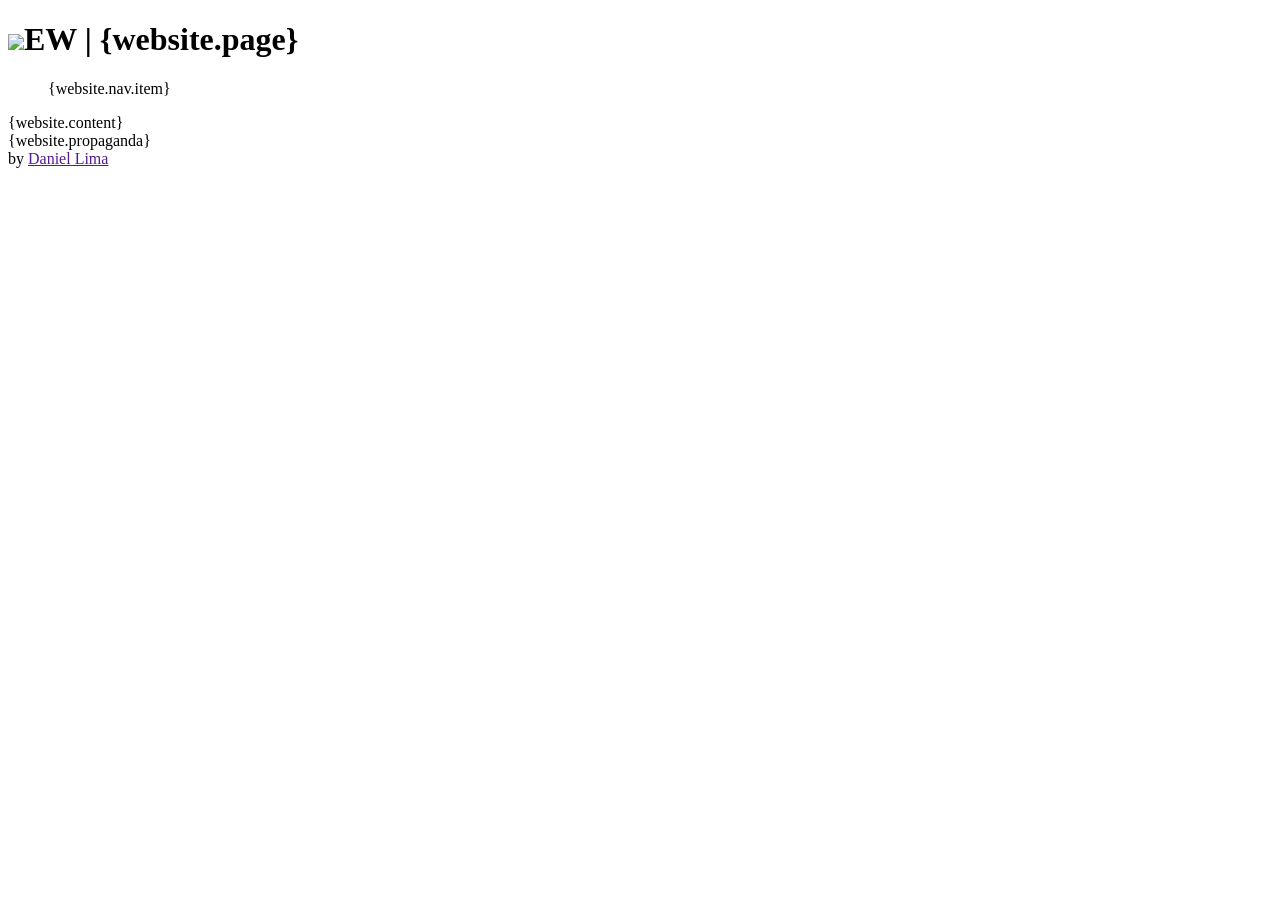
==== resources/templates/simple/page.html @ a98973e5 "Copiado os arquivos do repositorio antigo, nova interface" ====
<!DOCTYPE HTML>
 <html lang="pt-br">
<head>
    <meta charset="utf-8"/>
    <title>EW | {website.page}</title>
	<link rel="icon" href="resources/img/logo Interno.png" type="image/x-icon" />
	<link rel="shortcut icon" href="resources/img/logo Interno.png" type="image/x-icon" />
	<link rel="stylesheet" type="text/css" href="resources/templates/simple/resources/css/page.css">
	<link rel="stylesheet" type="text/css" href="resources/templates/simple/resources/css/grimorio.css">
	
	<script src="https://localhost/Teminal/v002.1/terminal_v2.1.class.js" charset="utf-8"></script>
	<script src="resources/js/page.js" charset="utf-8"></script>
	<script src="resources/js/grimorio.js" charset="utf-8"></script>
</head>
<body>
	<header>
		<h1><img src="resources/img/btnMenu.png">EW | {website.page}</h1>
	</header>
	
	<nav>
		<ul>{website.nav.item}</ul>
	</nav>
	{website.content}
  <aside>
	{website.propaganda}
  </aside>
  <footer>
      by <a href="">Daniel Lima</a>
  </footer>
</body>
</html>
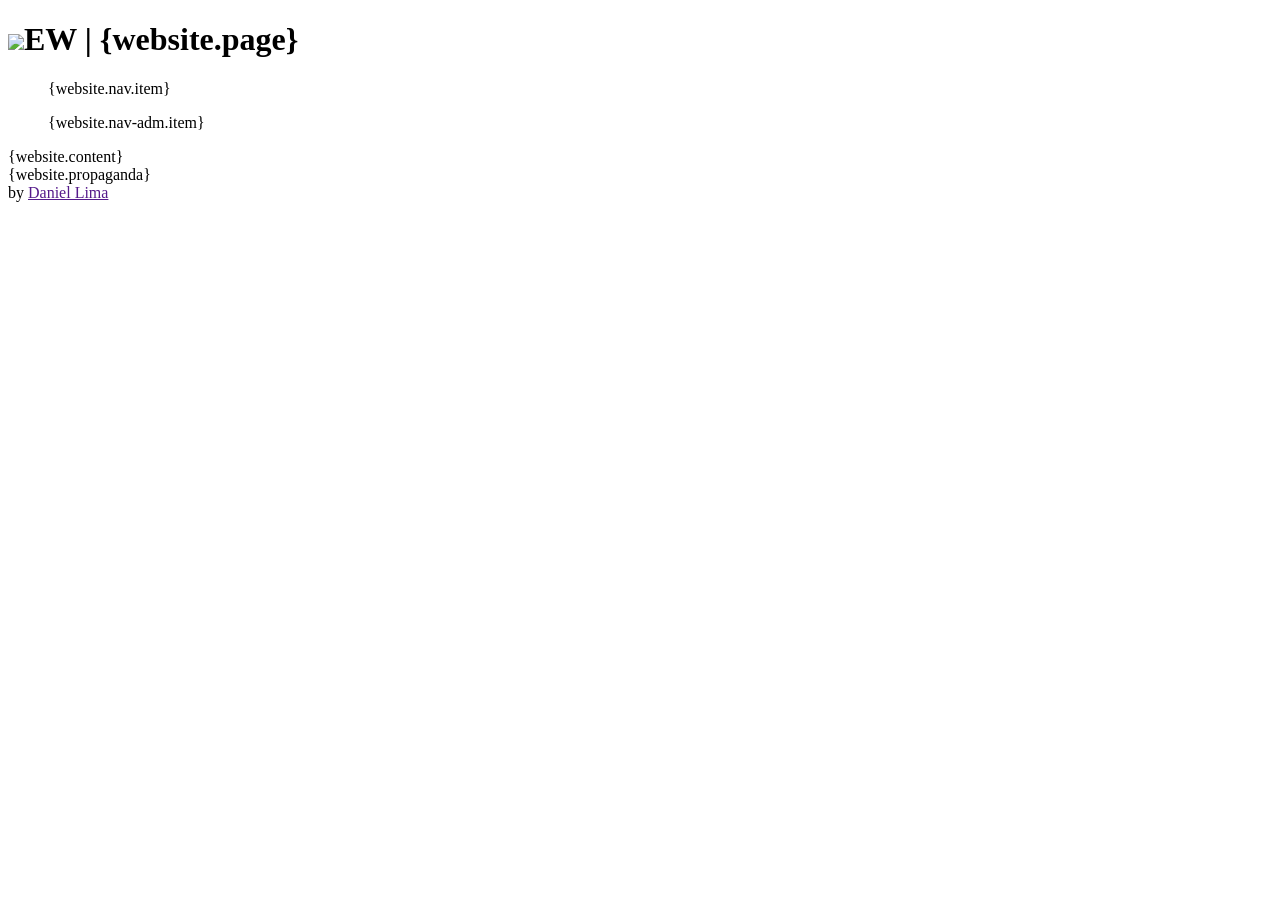
==== commit 6ff96d24: "Colocando o sistema de mapa pra funcionar" ====
--- a/resources/templates/simple/page.html
+++ b/resources/templates/simple/page.html
@@ -6,19 +6,25 @@
 	<link rel="icon" href="resources/img/logo Interno.png" type="image/x-icon" />
 	<link rel="shortcut icon" href="resources/img/logo Interno.png" type="image/x-icon" />
 	<link rel="stylesheet" type="text/css" href="resources/templates/simple/resources/css/page.css">
-	<link rel="stylesheet" type="text/css" href="resources/templates/simple/resources/css/grimorio.css">
-	
-	<script src="https://localhost/Teminal/v002.1/terminal_v2.1.class.js" charset="utf-8"></script>
+		
+	<!-- Scripts e bibliotecas -->
+	<script src="resources/js/terminal_v2.1.class.js" charset="utf-8"></script>
 	<script src="resources/js/page.js" charset="utf-8"></script>
 	<script src="resources/js/grimorio.js" charset="utf-8"></script>
+	
+	<!-- scripts do template !-->
+	<script src="resources/templates/simple/resources/js/page.js" charset="utf-8"></script>
 </head>
 <body>
 	<header>
-		<h1><img src="resources/img/btnMenu.png">EW | {website.page}</h1>
+		<h1><img onclick="page.menu()" src="resources/img/btnMenu.png">EW | {website.page}</h1>
 	</header>
 	
-	<nav>
+	<nav id = "page-menu">
 		<ul>{website.nav.item}</ul>
+	</nav>
+	<nav id = "page-menu-adm">
+		<ul>{website.nav-adm.item}</ul>
 	</nav>
 	{website.content}
   <aside>
